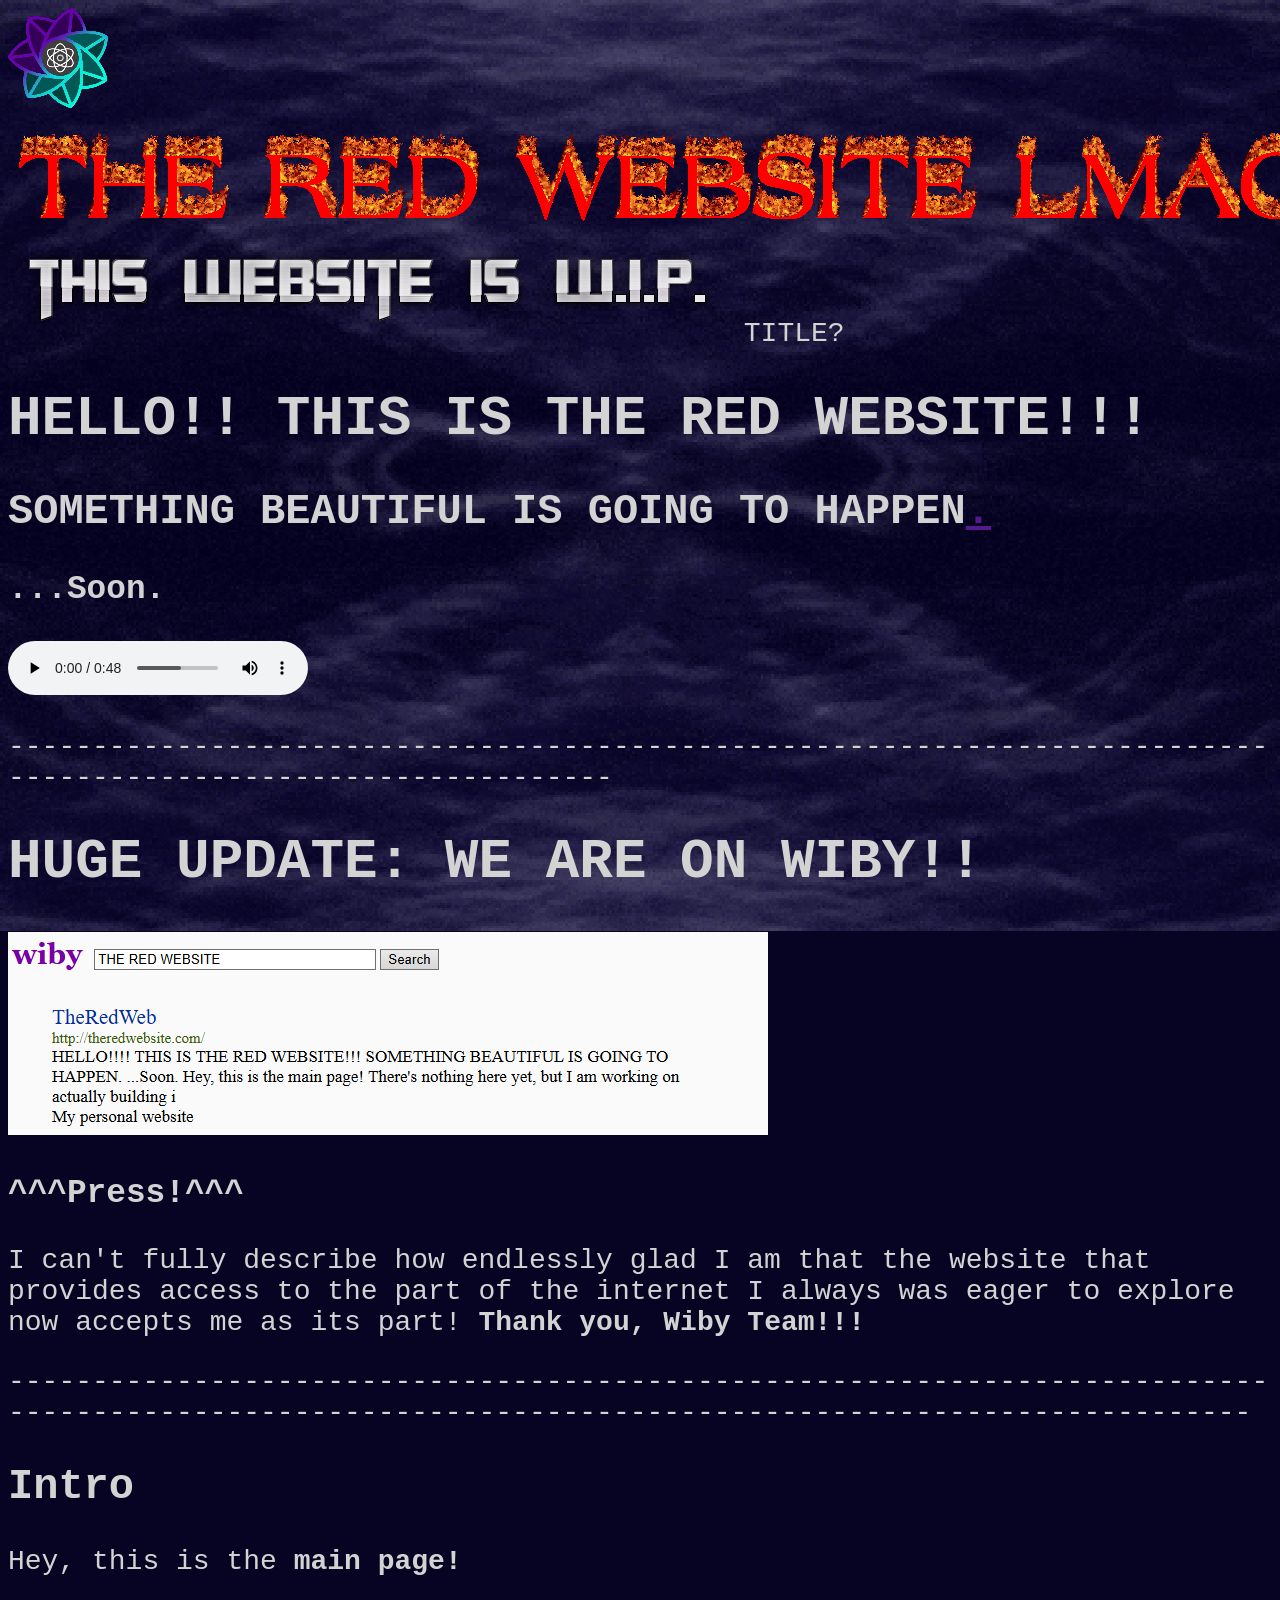
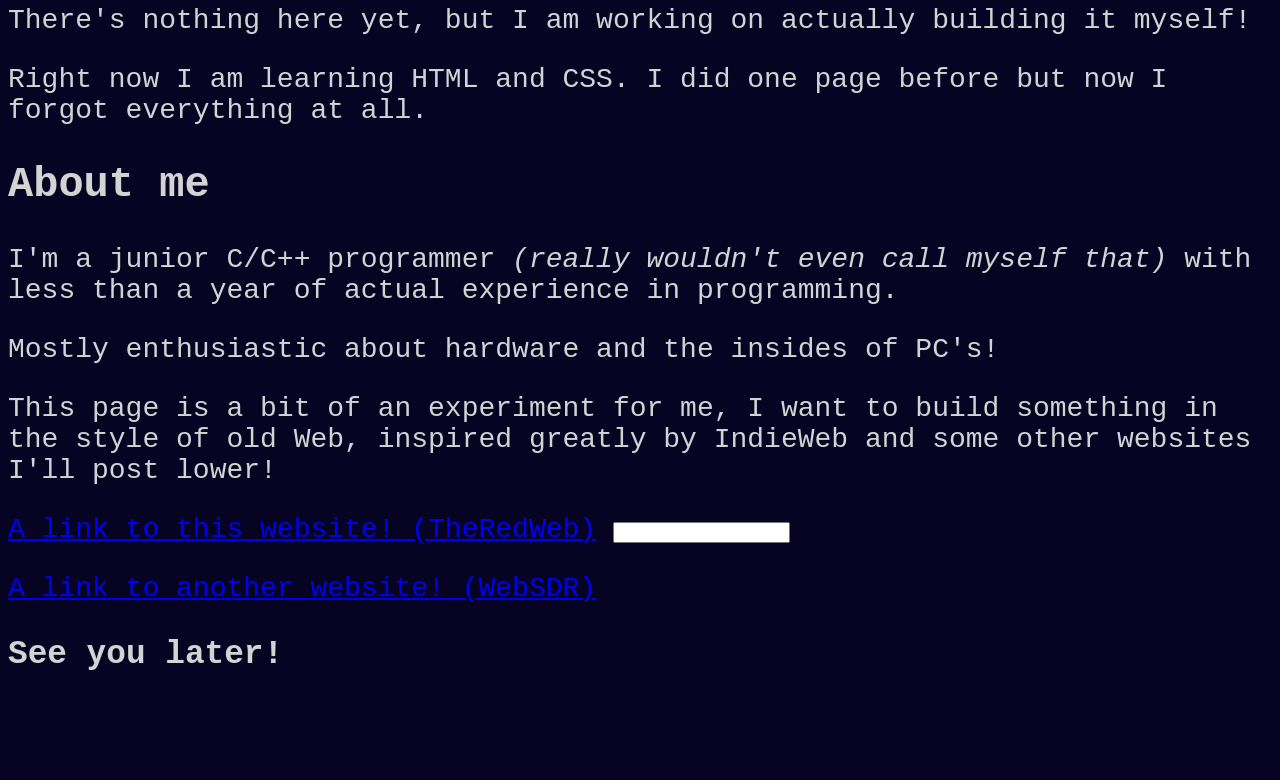
==== index.html @ 15d3a7bb "fixed background, new wip text, new font, music(?)" ====
<!DOCTYPE html>
<html lang="en">
<head>
    <meta charset="UTF-8">
    <title>TheRedWeb</title>
    
    <meta name="author" content="TheRedGuyLmao" />
    <meta name="description" content="My personal website-blog-project for fun!" />

    <link rel="shortcut icon" sizes="32x32" href="assets/SAAB.ico" />
    <link rel="apple-touch-icon" sizes="180x180" href="assets/SAAB-iphone.png" />
    <link rel="stylesheet" href="style.css" />
</head>

<!--
        <	= &lt;
        >	= &gt;
        "	= &quot;
        '	 =  &apos;
        &	= &amp;
-->

<body>
    <img src="assets/SAAB.png" width="100" height="100">
    <a title="Epic Logo"><img src="assets/websitelogo.gif" alt="Epic Logo"></a>
    <a title="Epic WIP Text"><img src="assets/thiswebsiteiswip.png" alt="Epic WIP Text"></a>
    <a title="TITLE!">TITLE?</a>

    <h1>HELLO!! THIS IS THE RED WEBSITE!!!</h1>

    <h2>SOMETHING BEAUTIFUL IS GOING TO HAPPEN<a href="">.</a></h2>
    <h3>...Soon.</h3>
    
    <audio controls>
        <source src="assets/audio/Toby_Fox_-_Another_Him_Deltarune_(mp3.pm).mp3" type="audio/mpeg">
    </audio>
    
    <p>---------------------------------------------------------------------------------------------------------------</p>

    <h1>HUGE UPDATE: WE ARE ON WIBY!!</h1>
    <a href="https://wiby.org/?q=THE+RED+WEBSITE"><img src="assets/wiby-screenshit.png"></a>
    <h3>^^^Press!^^^</h3>
    <p>I can't fully describe how endlessly glad I am that the website that provides access to the part of the internet I always was eager to explore now accepts me as its part! <strong>Thank you, Wiby Team!!!</strong></P>

    <p>-----------------------------------------------------------------------------------------------------------------------------------------------------</p>

    <h2>Intro</h2>
    <p class="main-text">Hey, this is the <strong><a title="This is really a main page!">main page!</a></strong></p>
    <p>There's nothing here yet, but I am working on actually building it myself!</p>
    <p>Right now I am learning HTML and CSS. I did one page before but now I forgot everything at all.</p>

    <h2>About me</h2>
    <p>I'm a junior C/C++ programmer <em>(really wouldn't even call myself that)</em> with less than a year of actual experience in programming.</p>
    <p>Mostly enthusiastic about hardware and the insides of PC's!</p>
    <p>This page is a bit of an experiment for me, I want to build something in the style of old Web, inspired greatly by IndieWeb and some other websites I'll post lower!</p>
    <a href="https://theredwebsite.com">A link to this website! (TheRedWeb)</a> <input type="text" />
    <p></p>
    <a href="http://websdr.ewi.utwente.nl:8901">A link to another website!  (WebSDR)</a>

    <h3>See you later!</h3>
    <script src="smartstuff.js"></script>
</body>

</html>

<!--
    TODOs:
    - EN/RU switch
    - Radio connected either to YouTube Music or grabbed locally.
    - More than one page
    - Visit Counter
    - Live window with "deltarune.com/7b"
    - Sign blog, where people can send small messages up to 50 symbols + a dedicated mail + 
        max 3 symbols for nickname when leaving a comment
    - Secret webpage for the craziest shenanigans (Тапать Зеленского)
-->
---- style.css ----
@font-face {
    font-family: '8bitoperator JVE Regular';
    src: url('8bitoperator_jve.eot');
    src: url('8bitoperator_jve.eot?#iefix') format('embedded-opentype'),
         url('8bitoperator_jve.woff') format('woff'),
         url('8bitoperator_jve.ttf') format('truetype'),
         url('8bitoperator_jve.svg#8bitoperator JVE Regular') format('svg');
    font-weight: 800;
    font-style: normal;
}

html {
    background-color: rgb(7, 3, 35);
    background-image: url("assets/IMAGE_DEPTHS.gif");
    background-size: cover;
    background-repeat: no-repeat;
    background-position: center;
    background-attachment: fixed;
    image-rendering: pixelated;

    color:lightgray;
    font-family: '8bitoperator JVE Regular', monospace;
    font-size: 28px;
}
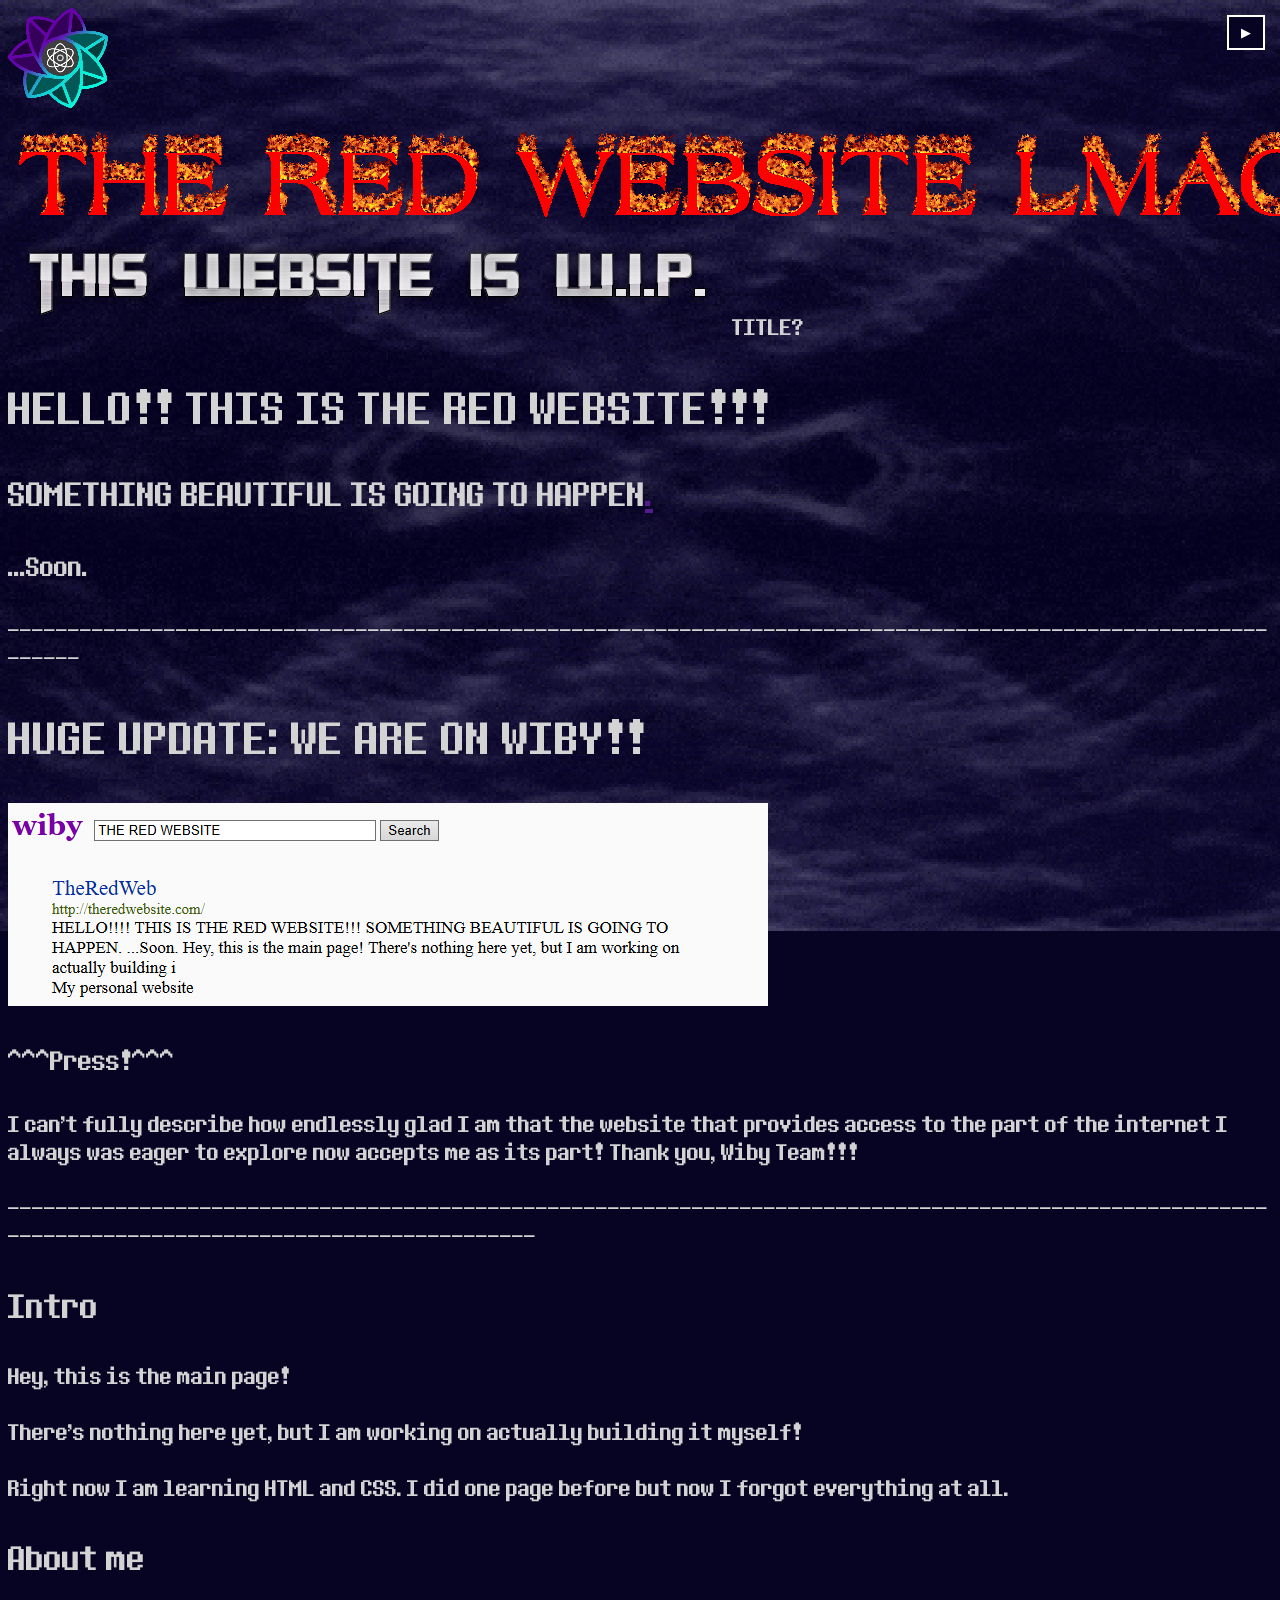
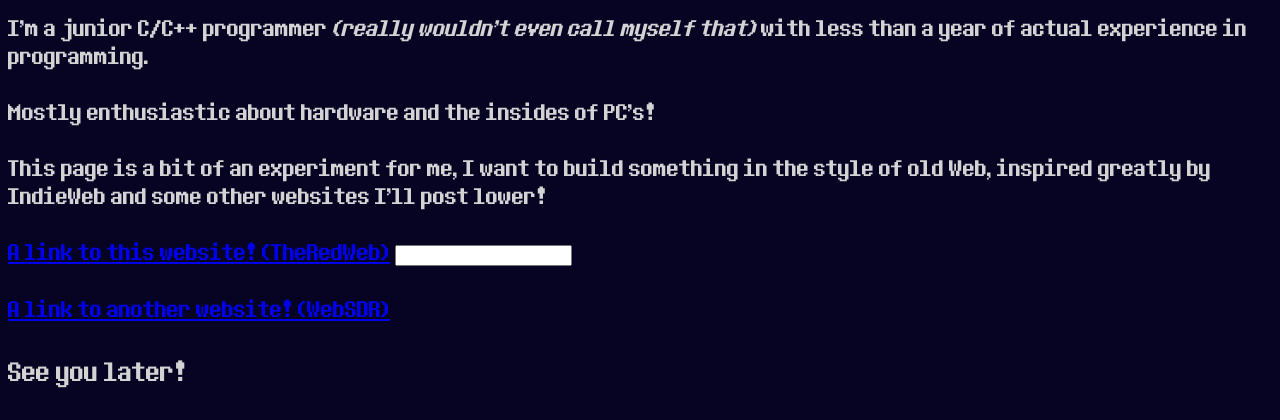
==== commit 5ae5c47a: "patched music" ====
--- a/index.html
+++ b/index.html
@@ -31,9 +31,11 @@
     <h2>SOMETHING BEAUTIFUL IS GOING TO HAPPEN<a href="">.</a></h2>
     <h3>...Soon.</h3>
     
-    <audio controls>
+    <audio id="bg-music" loop>
         <source src="assets/audio/Toby_Fox_-_Another_Him_Deltarune_(mp3.pm).mp3" type="audio/mpeg">
     </audio>
+
+    <button id="music-toggle" type="button">▶</button>
     
     <p>---------------------------------------------------------------------------------------------------------------</p>
 
--- a/style.css
+++ b/style.css
@@ -2,11 +2,26 @@
     font-family: '8bitoperator JVE Regular';
     src: url('8bitoperator_jve.eot');
     src: url('8bitoperator_jve.eot?#iefix') format('embedded-opentype'),
-         url('8bitoperator_jve.woff') format('woff'),
-         url('8bitoperator_jve.ttf') format('truetype'),
+         url('assets/fonts/8bitoperator_jve.woff') format('woff'),
+         url('assets/fonts/8bitoperator_jve.ttf') format('truetype'),
          url('8bitoperator_jve.svg#8bitoperator JVE Regular') format('svg');
     font-weight: 800;
     font-style: normal;
+}
+
+#music-toggle {
+    position: fixed;
+    top: 15px;
+    right: 15px;
+    z-index: 1000;
+
+    background-color: rgb(7, 3, 35);
+    color:white;
+    border: 2px solid white;
+    padding: 8px 12px;
+
+    font-family: inherit;
+    cursor: pointer;
 }
 
 html {
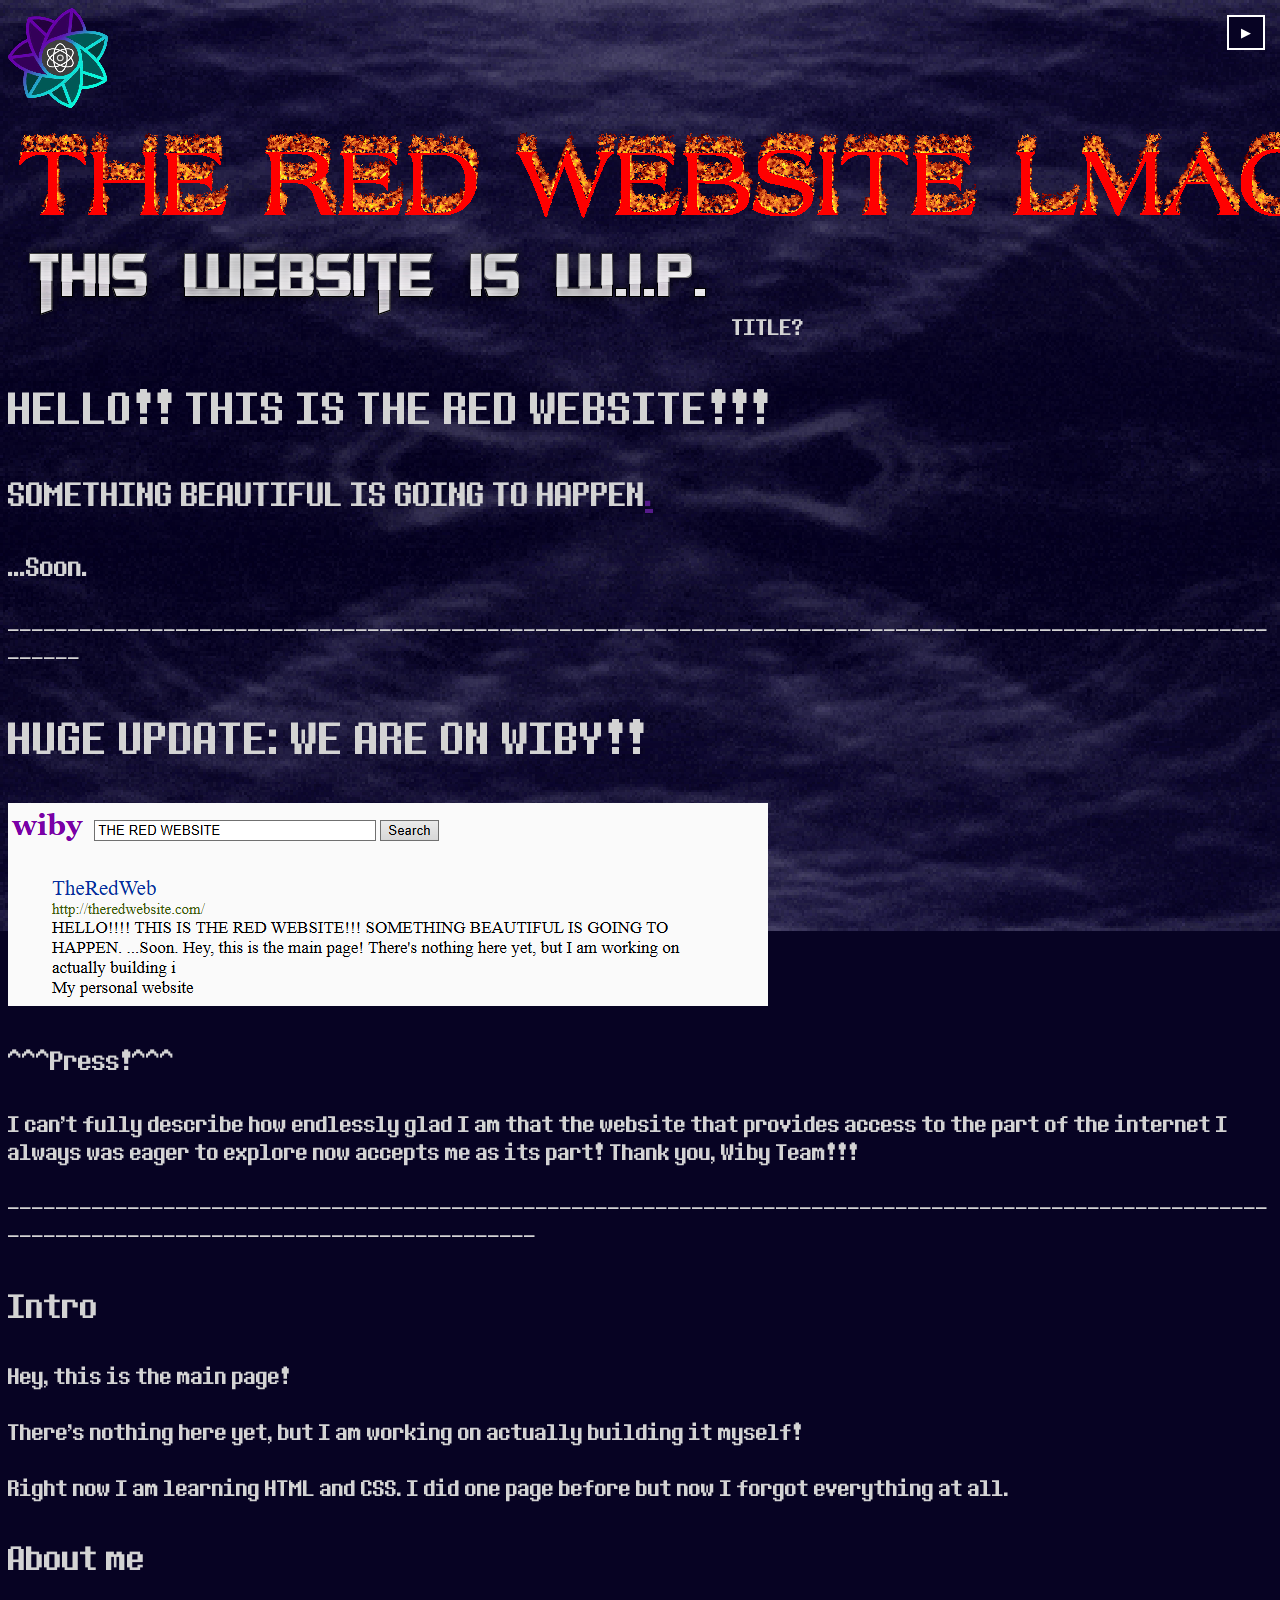
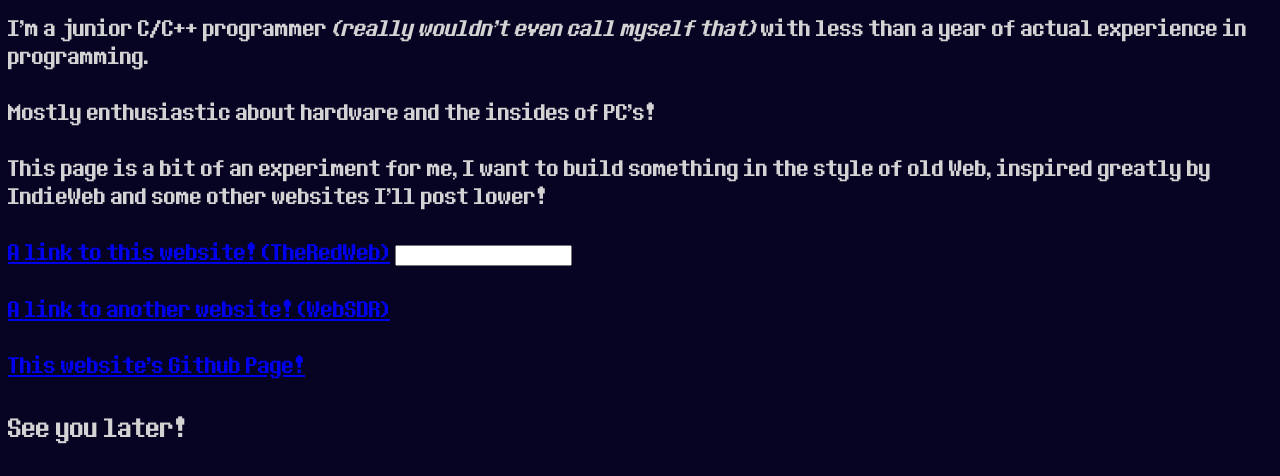
==== commit fe02ec50: "minor fixes + github page" ====
--- a/index.html
+++ b/index.html
@@ -58,6 +58,8 @@
     <a href="https://theredwebsite.com">A link to this website! (TheRedWeb)</a> <input type="text" />
     <p></p>
     <a href="http://websdr.ewi.utwente.nl:8901">A link to another website!  (WebSDR)</a>
+    <p></p>
+    <a href="https://github.com/TheRedGuyLmao/theredwebsitelmao">This website's Github Page!</a>
 
     <h3>See you later!</h3>
     <script src="smartstuff.js"></script>
@@ -75,4 +77,5 @@
     - Sign blog, where people can send small messages up to 50 symbols + a dedicated mail + 
         max 3 symbols for nickname when leaving a comment
     - Secret webpage for the craziest shenanigans (Тапать Зеленского)
+    - Phone compatibility 
 -->
--- a/style.css
+++ b/style.css
@@ -1,10 +1,10 @@
 @font-face {
     font-family: '8bitoperator JVE Regular';
-    src: url('8bitoperator_jve.eot');
-    src: url('8bitoperator_jve.eot?#iefix') format('embedded-opentype'),
+    src: url('assets/fonts/8bitoperator_jve.eot');
+    src: url('assets/fonts8bitoperator_jve.eot?#iefix') format('embedded-opentype'),
          url('assets/fonts/8bitoperator_jve.woff') format('woff'),
          url('assets/fonts/8bitoperator_jve.ttf') format('truetype'),
-         url('8bitoperator_jve.svg#8bitoperator JVE Regular') format('svg');
+         url('assets/fonts/8bitoperator_jve.svg#8bitoperator JVE Regular') format('svg');
     font-weight: 800;
     font-style: normal;
 }
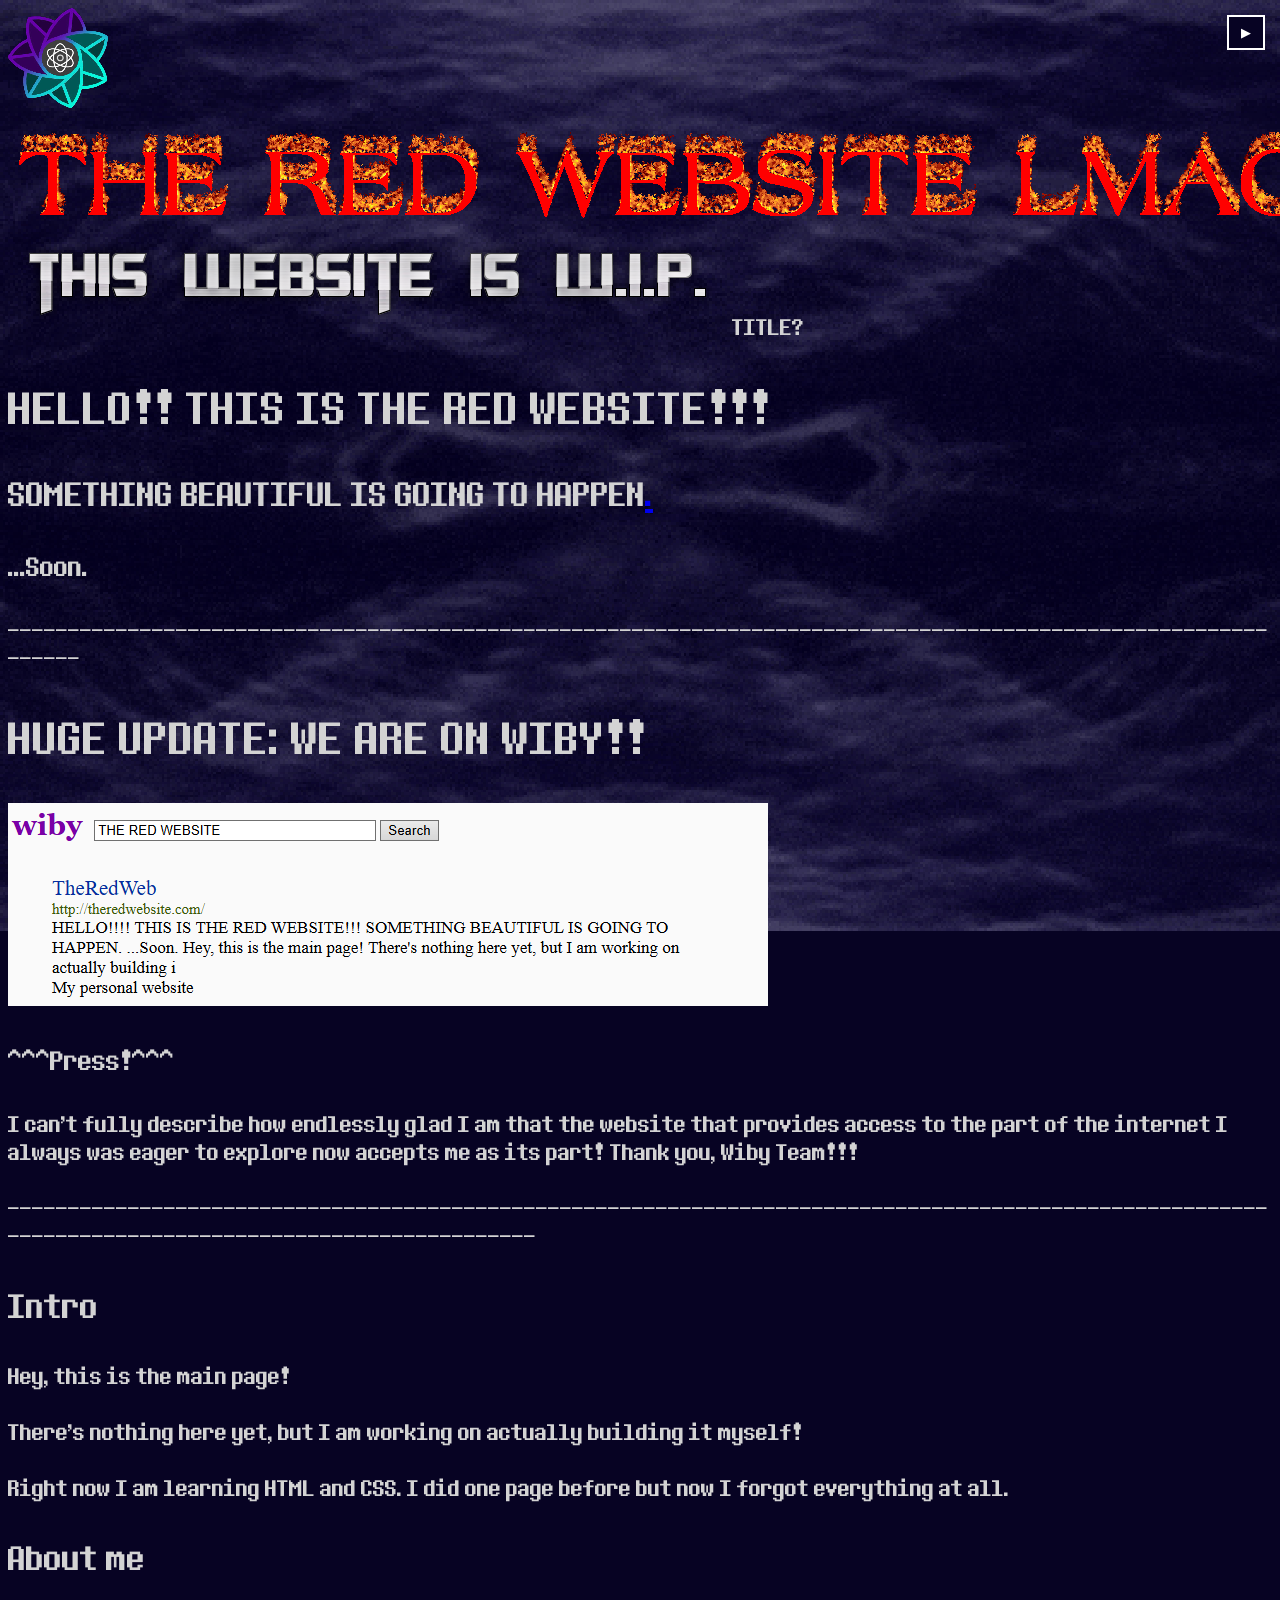
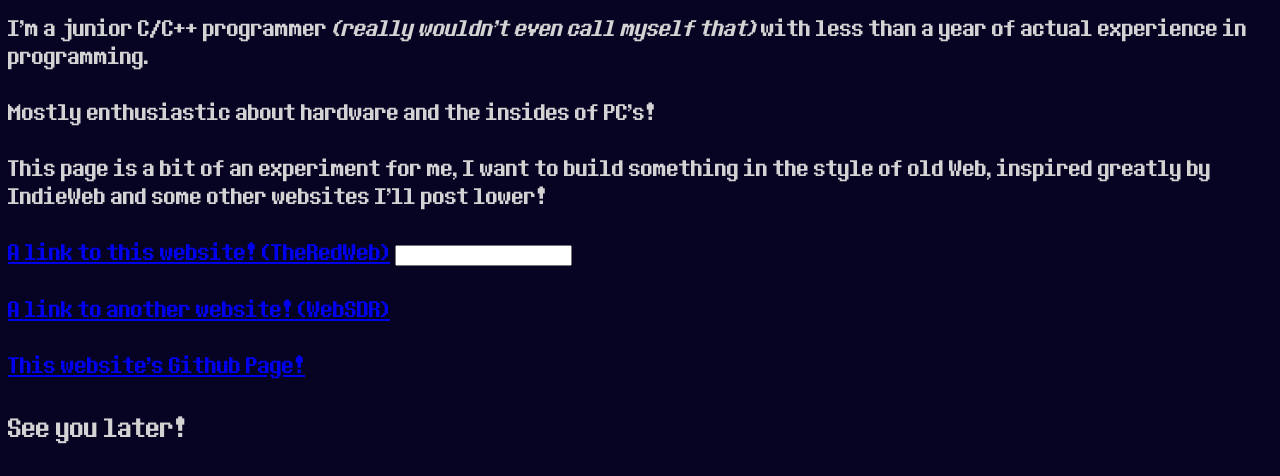
==== commit ce7f0431: "minor repo changes" ====
--- a/index.html
+++ b/index.html
@@ -28,7 +28,7 @@
 
     <h1>HELLO!! THIS IS THE RED WEBSITE!!!</h1>
 
-    <h2>SOMETHING BEAUTIFUL IS GOING TO HAPPEN<a href="">.</a></h2>
+    <h2>SOMETHING BEAUTIFUL IS GOING TO HAPPEN<a href="learning-stuff/index.html">.</a></h2>
     <h3>...Soon.</h3>
     
     <audio id="bg-music" loop>
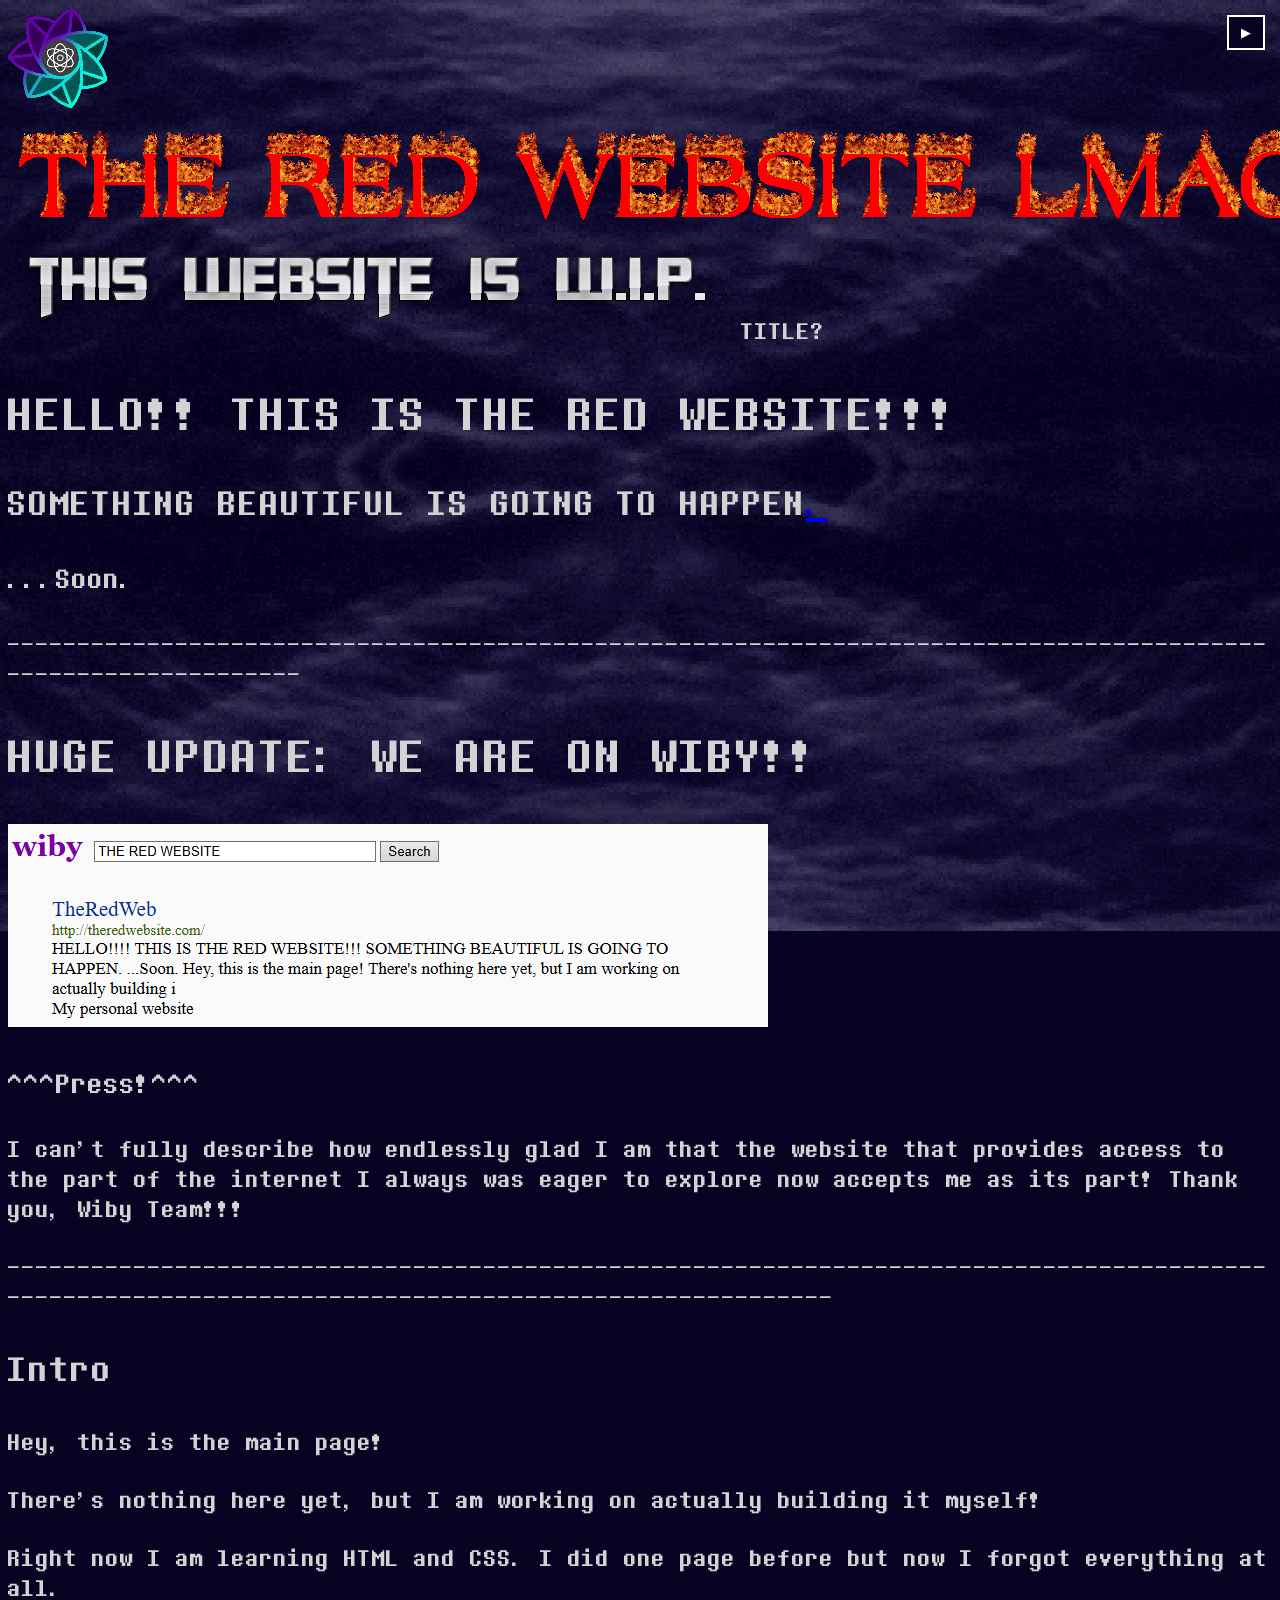
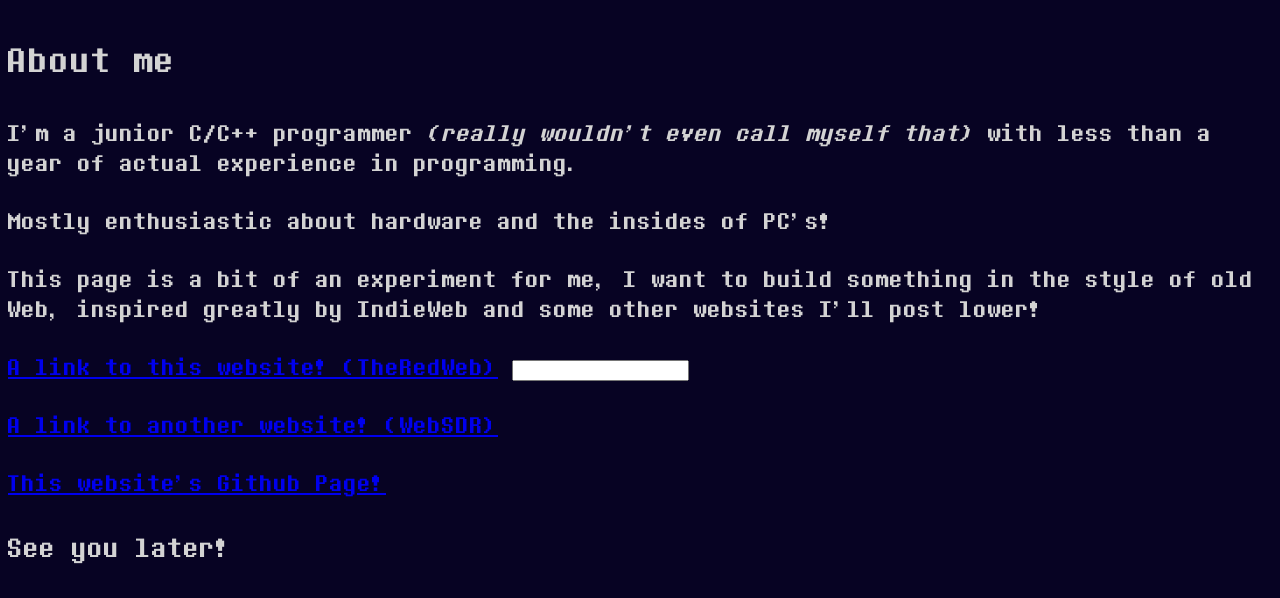
==== commit d804b7af: "cleaned up fonts, ready language switch" ====
--- a/index.html
+++ b/index.html
@@ -28,7 +28,7 @@
 
     <h1>HELLO!! THIS IS THE RED WEBSITE!!!</h1>
 
-    <h2>SOMETHING BEAUTIFUL IS GOING TO HAPPEN<a href="learning-stuff/index.html">.</a></h2>
+    <h2>SOMETHING BEAUTIFUL IS GOING TO HAPPEN<a href="7b/index.html">.</a></h2>
     <h3>...Soon.</h3>
     
     <audio id="bg-music" loop>
--- a/style.css
+++ b/style.css
@@ -1,10 +1,6 @@
 @font-face {
-    font-family: '8bitoperator JVE Regular';
-    src: url('assets/fonts/8bitoperator_jve.eot');
-    src: url('assets/fonts8bitoperator_jve.eot?#iefix') format('embedded-opentype'),
-         url('assets/fonts/8bitoperator_jve.woff') format('woff'),
-         url('assets/fonts/8bitoperator_jve.ttf') format('truetype'),
-         url('assets/fonts/8bitoperator_jve.svg#8bitoperator JVE Regular') format('svg');
+    font-family: '8bitoperator JVE';
+    src: url('assets/fonts/determination-8-bit-oper-jve-mono.otf.woff2') format('woff2');
     font-weight: 800;
     font-style: normal;
 }
@@ -34,6 +30,6 @@
     image-rendering: pixelated;
 
     color:lightgray;
-    font-family: '8bitoperator JVE Regular', monospace;
+    font-family: '8bitoperator JVE', monospace;
     font-size: 28px;
 }
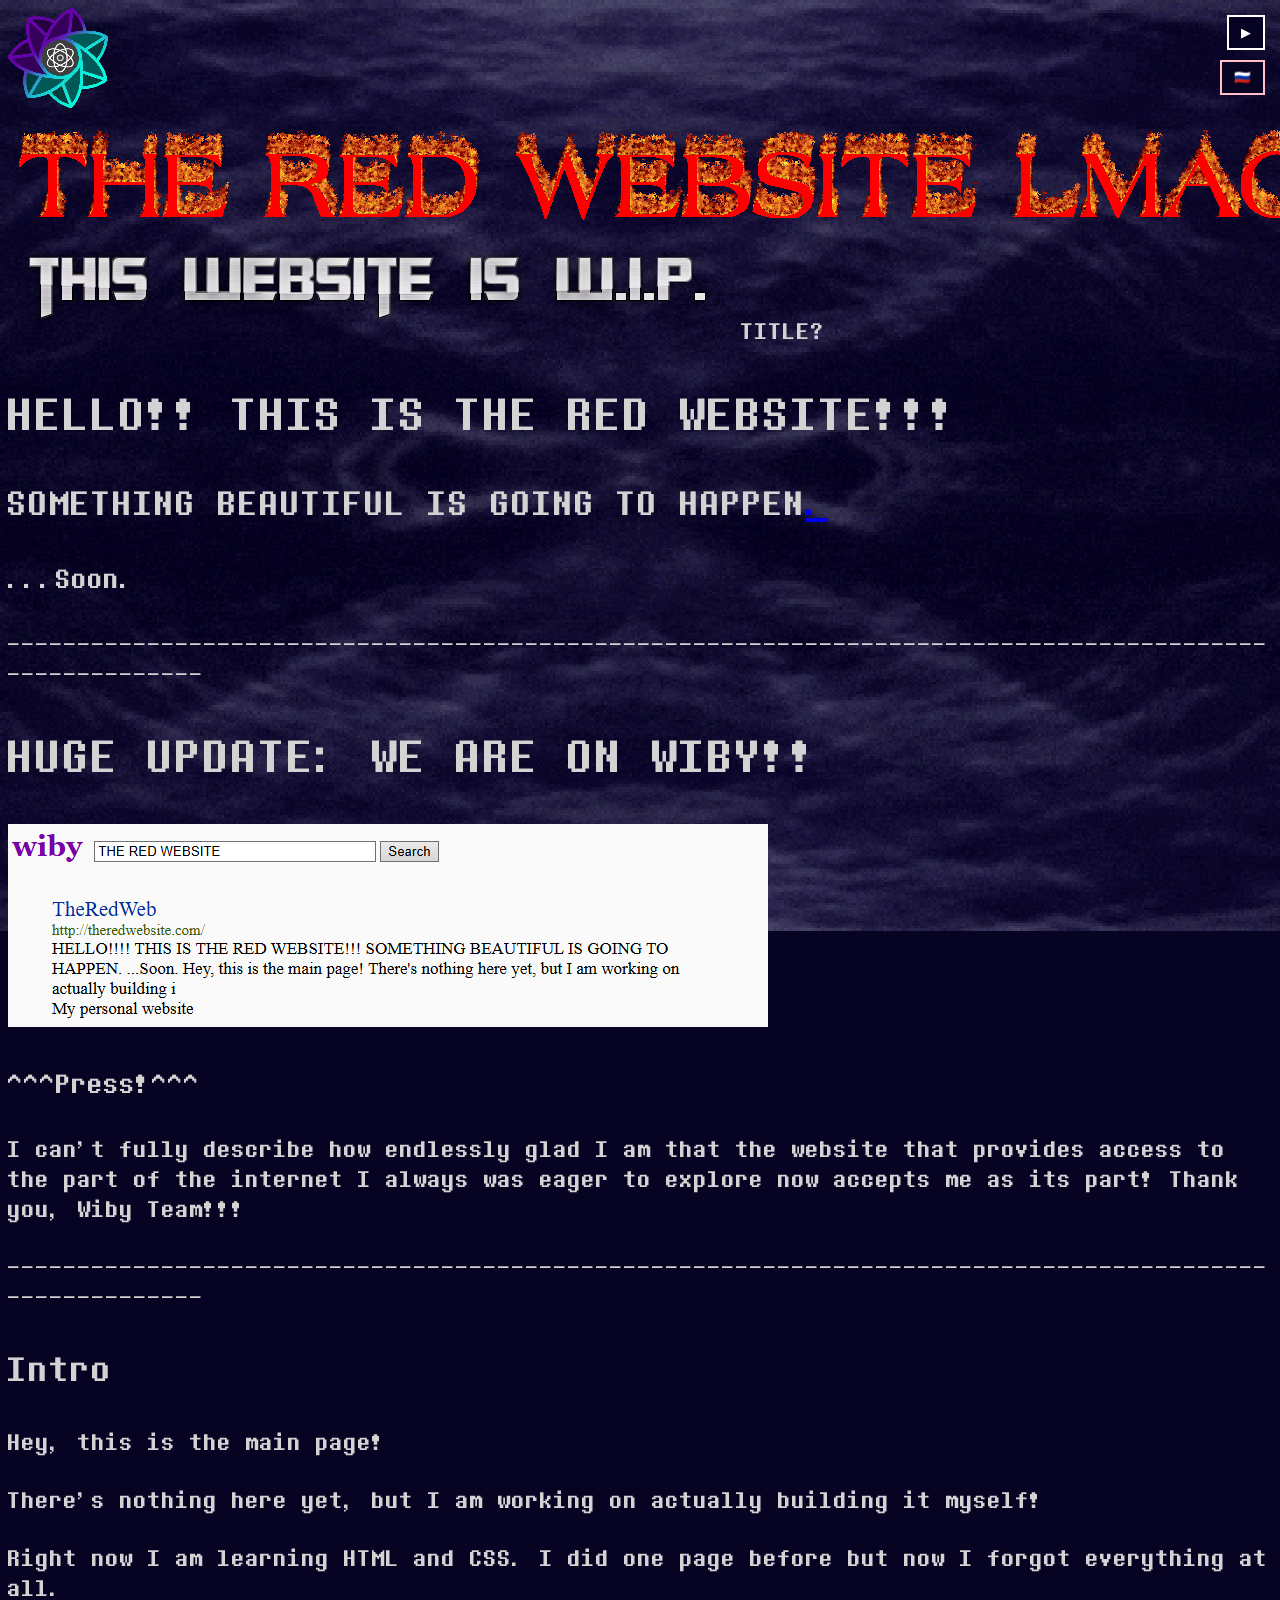
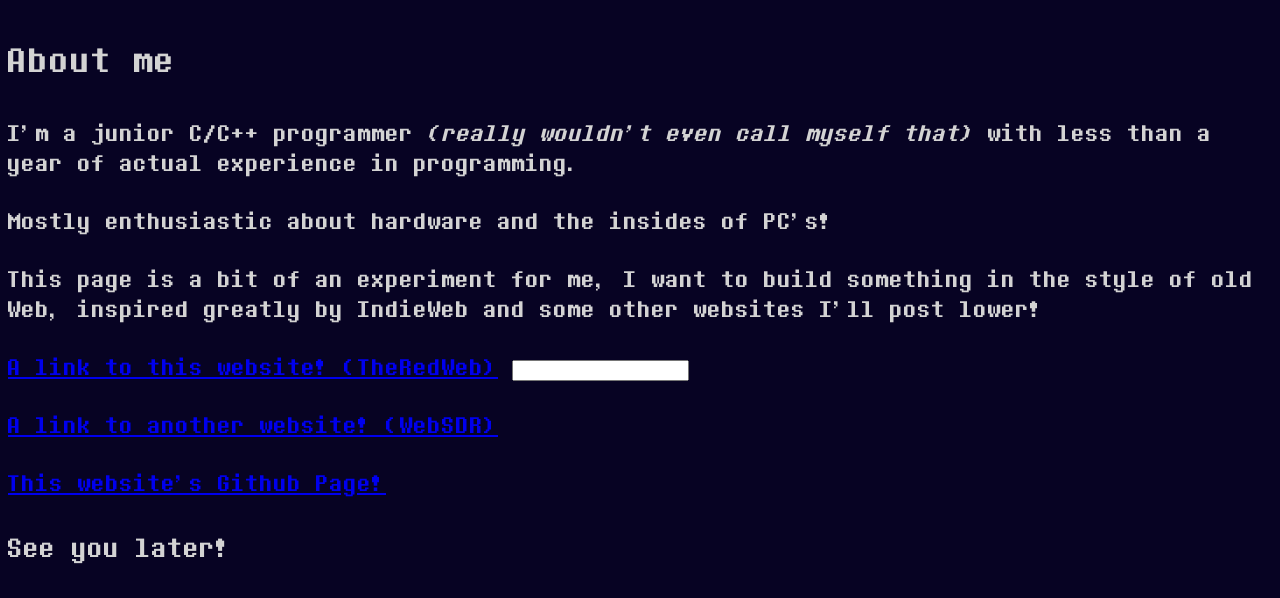
==== commit 89dbaf63: "new: RU/EN Switch!" ====
--- a/index.html
+++ b/index.html
@@ -36,15 +36,16 @@
     </audio>
 
     <button id="music-toggle" type="button">▶</button>
+    <a id="switch" href="ru/index.html"><button id="lang-switch" type="button">🇷🇺</button></a>
     
-    <p>---------------------------------------------------------------------------------------------------------------</p>
+    <p>--------------------------------------------------------------------------------------------------------</p>
 
     <h1>HUGE UPDATE: WE ARE ON WIBY!!</h1>
     <a href="https://wiby.org/?q=THE+RED+WEBSITE"><img src="assets/wiby-screenshit.png"></a>
     <h3>^^^Press!^^^</h3>
     <p>I can't fully describe how endlessly glad I am that the website that provides access to the part of the internet I always was eager to explore now accepts me as its part! <strong>Thank you, Wiby Team!!!</strong></P>
 
-    <p>-----------------------------------------------------------------------------------------------------------------------------------------------------</p>
+    <p>--------------------------------------------------------------------------------------------------------</p>
 
     <h2>Intro</h2>
     <p class="main-text">Hey, this is the <strong><a title="This is really a main page!">main page!</a></strong></p>
@@ -69,13 +70,12 @@
 
 <!--
     TODOs:
-    - EN/RU switch
+    - EN/RU switch (DONE!)
     - Radio connected either to YouTube Music or grabbed locally.
-    - More than one page
+    - More than one page (Mostly done)
     - Visit Counter
-    - Live window with "deltarune.com/7b"
     - Sign blog, where people can send small messages up to 50 symbols + a dedicated mail + 
         max 3 symbols for nickname when leaving a comment
-    - Secret webpage for the craziest shenanigans (Тапать Зеленского)
-    - Phone compatibility 
+    - Secret webpage for the craziest shenanigans (kinda)
+    - Phone compatibility (next task)
 -->
--- a/style.css
+++ b/style.css
@@ -20,6 +20,21 @@
     cursor: pointer;
 }
 
+#lang-switch {
+    position: fixed;
+    top: 60px;
+    right: 15px;
+    z-index: 1000;
+
+    background-color: rgb(7, 3, 35);
+    color: white;
+    border: 2px solid pink;
+    padding: 8px 12px;
+
+    font-family: inherit;
+    cursor: pointer;
+}
+
 html {
     background-color: rgb(7, 3, 35);
     background-image: url("assets/IMAGE_DEPTHS.gif");
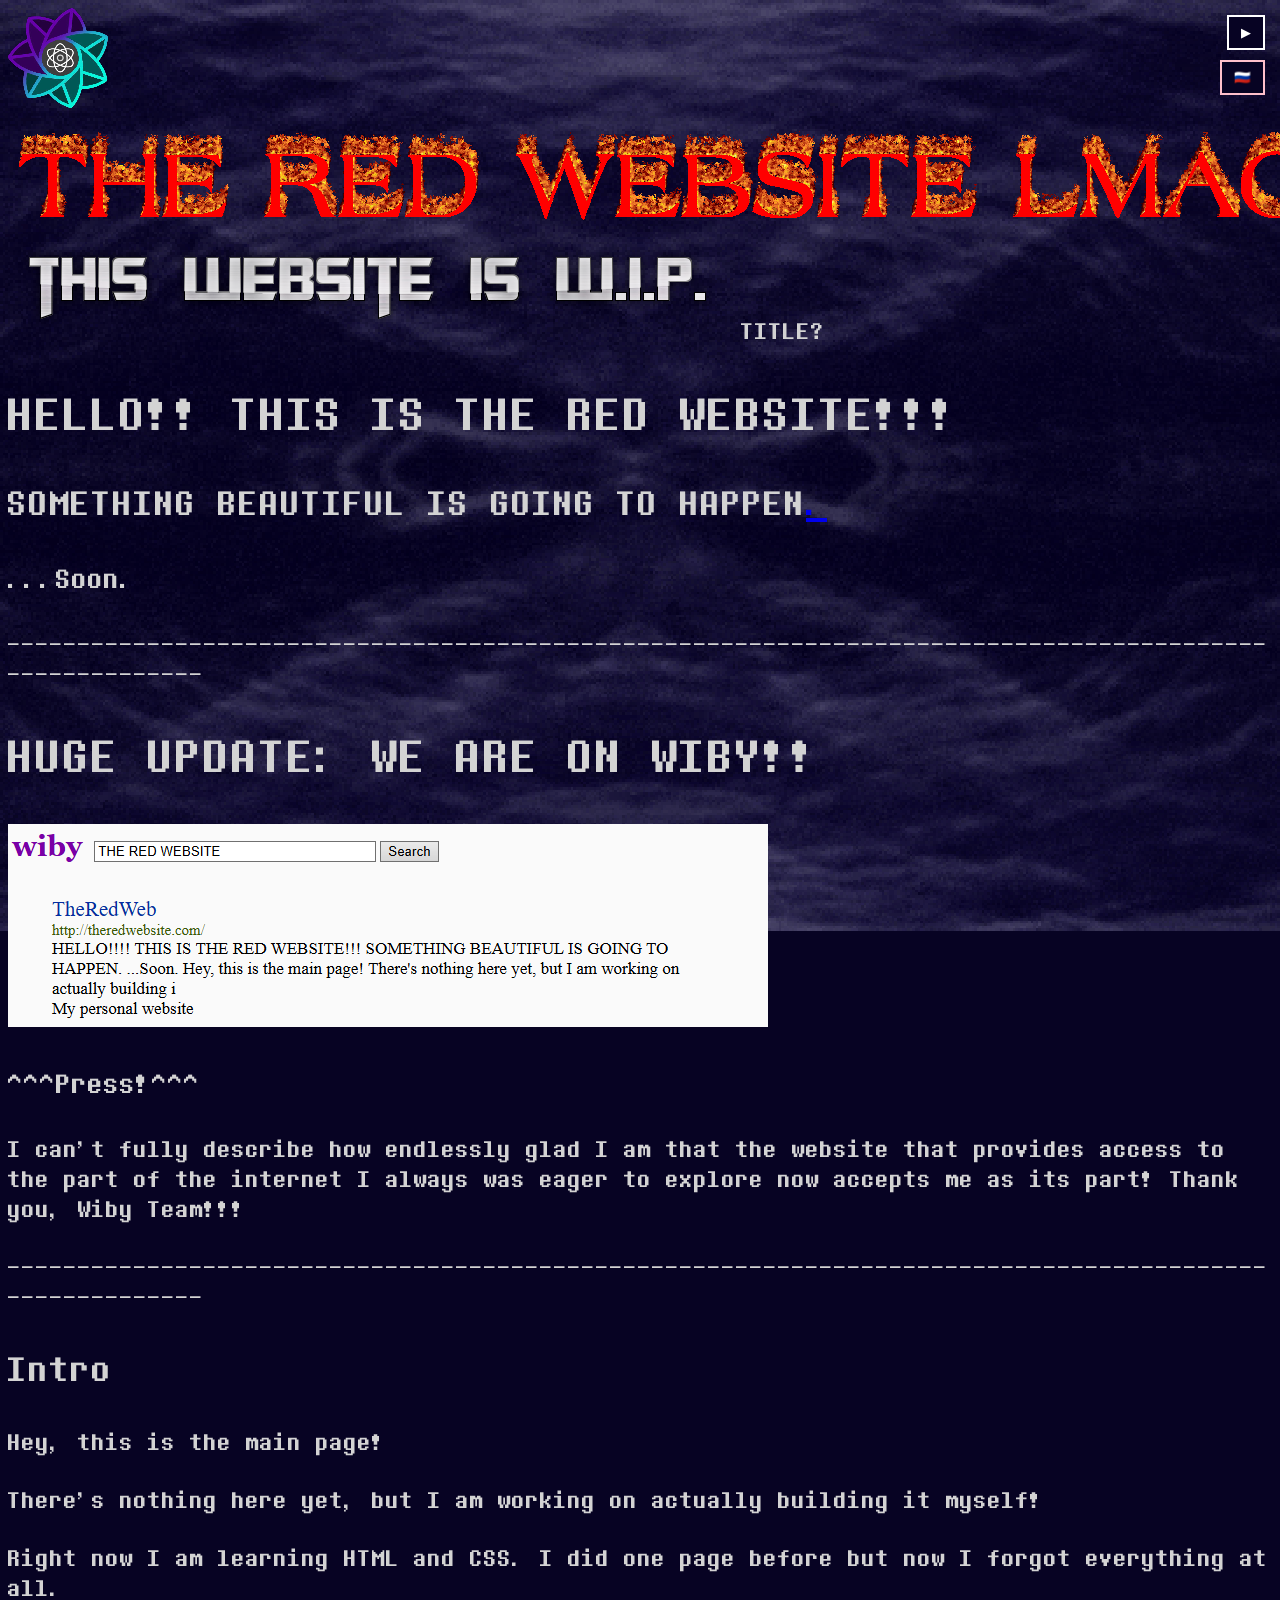
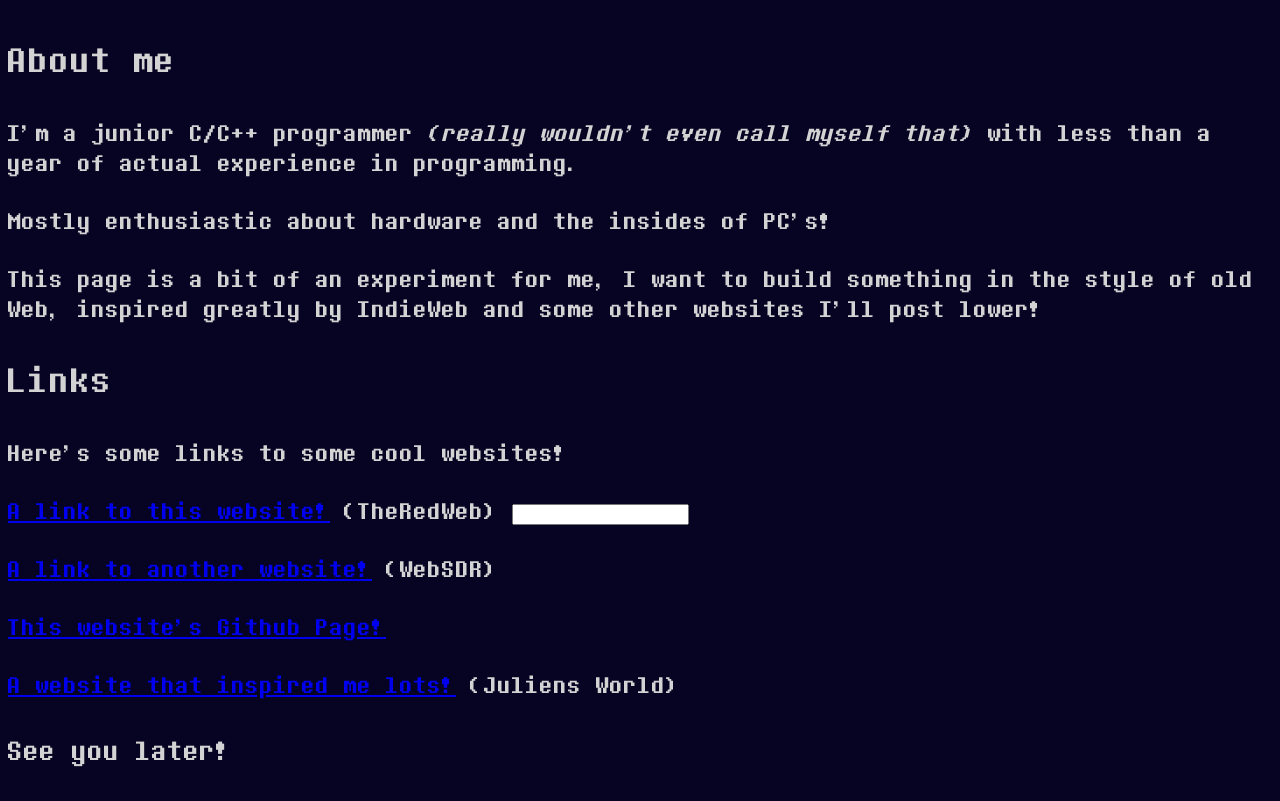
==== commit 5f25d734: "phone test" ====
--- a/index.html
+++ b/index.html
@@ -4,6 +4,7 @@
     <meta charset="UTF-8">
     <title>TheRedWeb</title>
     
+    <meta name="viewport" content="width=device-width, initial-scale=1.0, viewport-fit=cover" />
     <meta name="author" content="TheRedGuyLmao" />
     <meta name="description" content="My personal website-blog-project for fun!" />
 
@@ -56,11 +57,12 @@
     <p>I'm a junior C/C++ programmer <em>(really wouldn't even call myself that)</em> with less than a year of actual experience in programming.</p>
     <p>Mostly enthusiastic about hardware and the insides of PC's!</p>
     <p>This page is a bit of an experiment for me, I want to build something in the style of old Web, inspired greatly by IndieWeb and some other websites I'll post lower!</p>
-    <a href="https://theredwebsite.com">A link to this website! (TheRedWeb)</a> <input type="text" />
-    <p></p>
-    <a href="http://websdr.ewi.utwente.nl:8901">A link to another website!  (WebSDR)</a>
-    <p></p>
-    <a href="https://github.com/TheRedGuyLmao/theredwebsitelmao">This website's Github Page!</a>
+    <h2>Links</h2>
+    <p>Here's some links to some cool websites!</p>
+    <p><a href="https://theredwebsite.com">A link to this website!</a> (TheRedWeb) <input type="text" />
+    <p><a href="http://websdr.ewi.utwente.nl:8901">A link to another website!</a>  (WebSDR)</p>
+    <p><a href="https://github.com/TheRedGuyLmao/theredwebsitelmao">This website's Github Page!</a></p>
+    <p><a href="https://juliensworld.com">A website that inspired me lots!</a> (Juliens World)</p>
 
     <h3>See you later!</h3>
     <script src="smartstuff.js"></script>
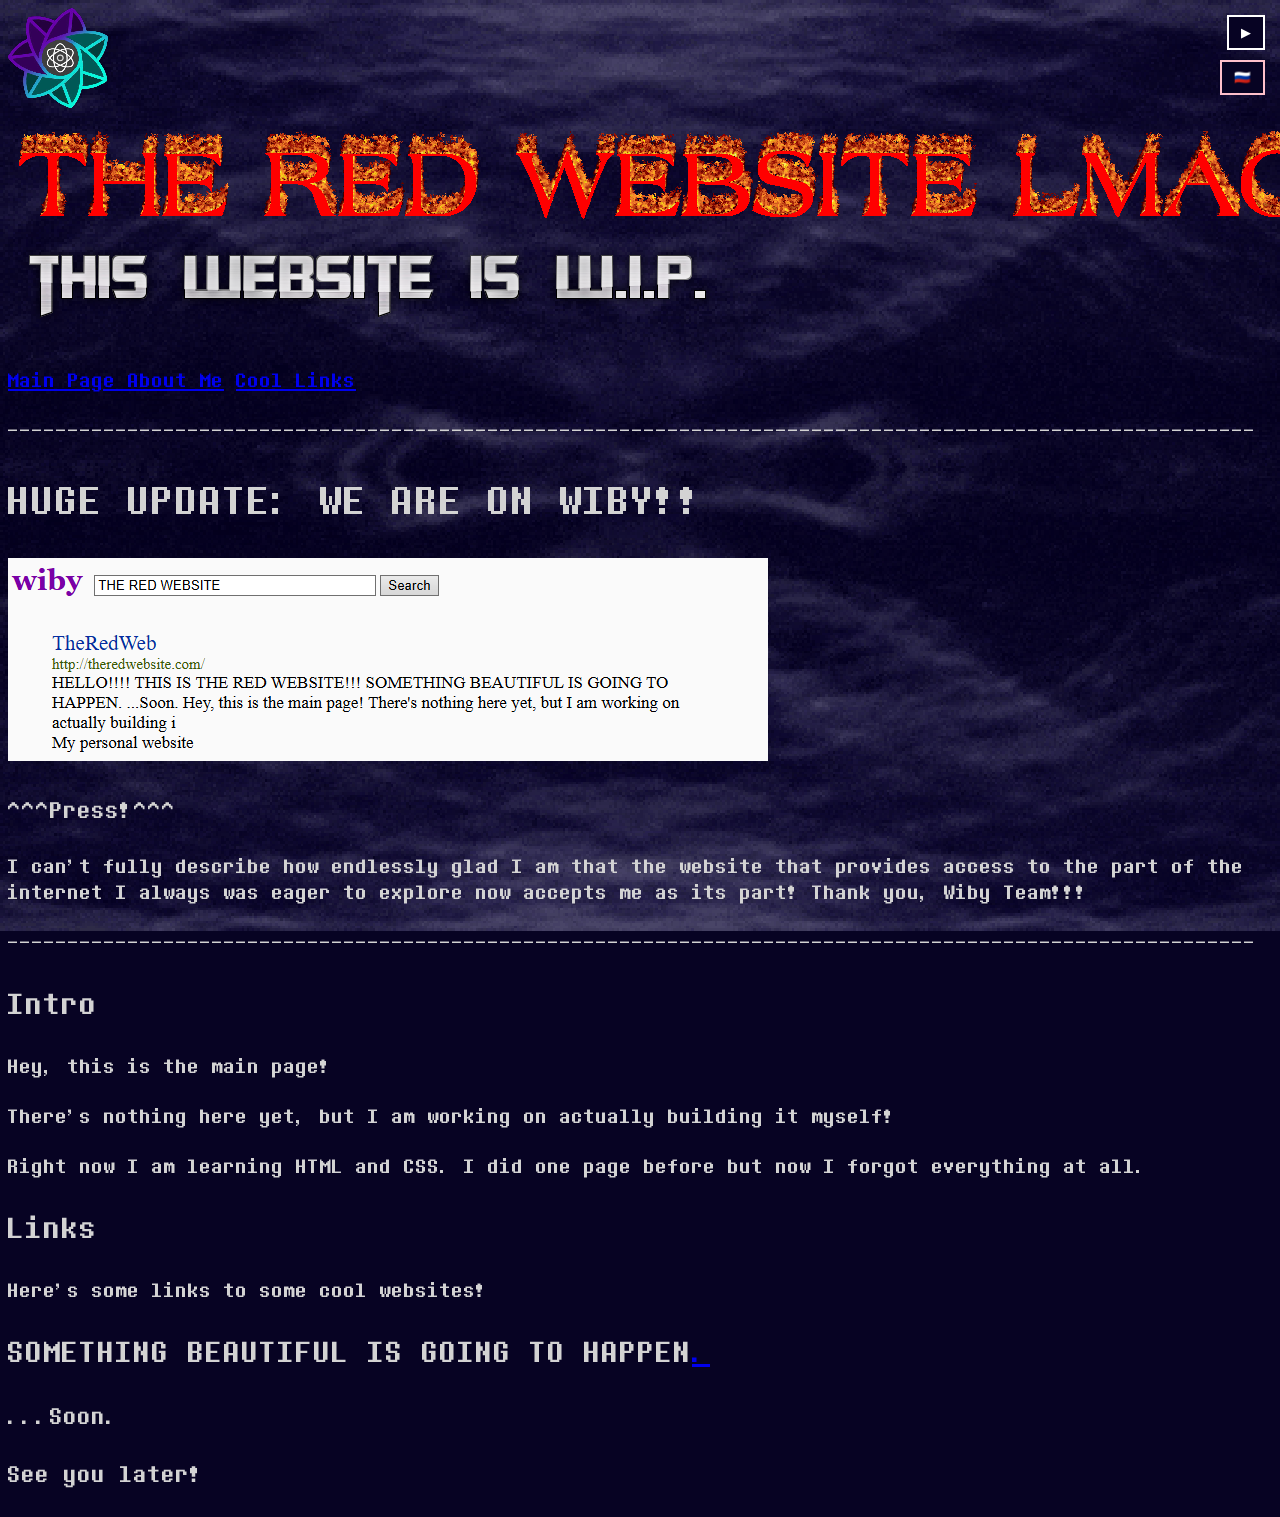
==== commit 409174f2: "new pages + cleanup" ====
--- a/index.html
+++ b/index.html
@@ -25,12 +25,6 @@
     <img src="assets/SAAB.png" width="100" height="100">
     <a title="Epic Logo"><img src="assets/websitelogo.gif" alt="Epic Logo"></a>
     <a title="Epic WIP Text"><img src="assets/thiswebsiteiswip.png" alt="Epic WIP Text"></a>
-    <a title="TITLE!">TITLE?</a>
-
-    <h1>HELLO!! THIS IS THE RED WEBSITE!!!</h1>
-
-    <h2>SOMETHING BEAUTIFUL IS GOING TO HAPPEN<a href="7b/index.html">.</a></h2>
-    <h3>...Soon.</h3>
     
     <audio id="bg-music" loop>
         <source src="assets/audio/Toby_Fox_-_Another_Him_Deltarune_(mp3.pm).mp3" type="audio/mpeg">
@@ -38,11 +32,17 @@
 
     <button id="music-toggle" type="button">▶</button>
     <a id="switch" href="ru/index.html"><button id="lang-switch" type="button">🇷🇺</button></a>
+
+    <p>
+        <a href="https://theredwebsite.com">Main Page </a>
+        <a href="about/index.html">About Me</a>
+        <a href="links/index.html">Cool Links</a>
+    </p>
     
     <p>--------------------------------------------------------------------------------------------------------</p>
 
     <h1>HUGE UPDATE: WE ARE ON WIBY!!</h1>
-    <a href="https://wiby.org/?q=THE+RED+WEBSITE"><img src="assets/wiby-screenshit.png"></a>
+    <a href="https://wiby.org/?q=THE+RED+WEBSITE" target="_blank"><img src="assets/wiby-screenshit.png"></a>
     <h3>^^^Press!^^^</h3>
     <p>I can't fully describe how endlessly glad I am that the website that provides access to the part of the internet I always was eager to explore now accepts me as its part! <strong>Thank you, Wiby Team!!!</strong></P>
 
@@ -53,16 +53,12 @@
     <p>There's nothing here yet, but I am working on actually building it myself!</p>
     <p>Right now I am learning HTML and CSS. I did one page before but now I forgot everything at all.</p>
 
-    <h2>About me</h2>
-    <p>I'm a junior C/C++ programmer <em>(really wouldn't even call myself that)</em> with less than a year of actual experience in programming.</p>
-    <p>Mostly enthusiastic about hardware and the insides of PC's!</p>
-    <p>This page is a bit of an experiment for me, I want to build something in the style of old Web, inspired greatly by IndieWeb and some other websites I'll post lower!</p>
+ 
     <h2>Links</h2>
     <p>Here's some links to some cool websites!</p>
-    <p><a href="https://theredwebsite.com">A link to this website!</a> (TheRedWeb) <input type="text" />
-    <p><a href="http://websdr.ewi.utwente.nl:8901">A link to another website!</a>  (WebSDR)</p>
-    <p><a href="https://github.com/TheRedGuyLmao/theredwebsitelmao">This website's Github Page!</a></p>
-    <p><a href="https://juliensworld.com">A website that inspired me lots!</a> (Juliens World)</p>
+    
+    <h2>SOMETHING BEAUTIFUL IS GOING TO HAPPEN<a href="7b/index.html">.</a></h2>
+    <h3>...Soon.</h3>
 
     <h3>See you later!</h3>
     <script src="smartstuff.js"></script>
@@ -74,7 +70,7 @@
     TODOs:
     - EN/RU switch (DONE!)
     - Radio connected either to YouTube Music or grabbed locally.
-    - More than one page (Mostly done)
+    - More than one page (Kinda uglishly done)
     - Visit Counter
     - Sign blog, where people can send small messages up to 50 symbols + a dedicated mail + 
         max 3 symbols for nickname when leaving a comment
--- a/style.css
+++ b/style.css
@@ -46,5 +46,5 @@
 
     color:lightgray;
     font-family: '8bitoperator JVE', monospace;
-    font-size: 28px;
+    font-size: 24px;
 }
